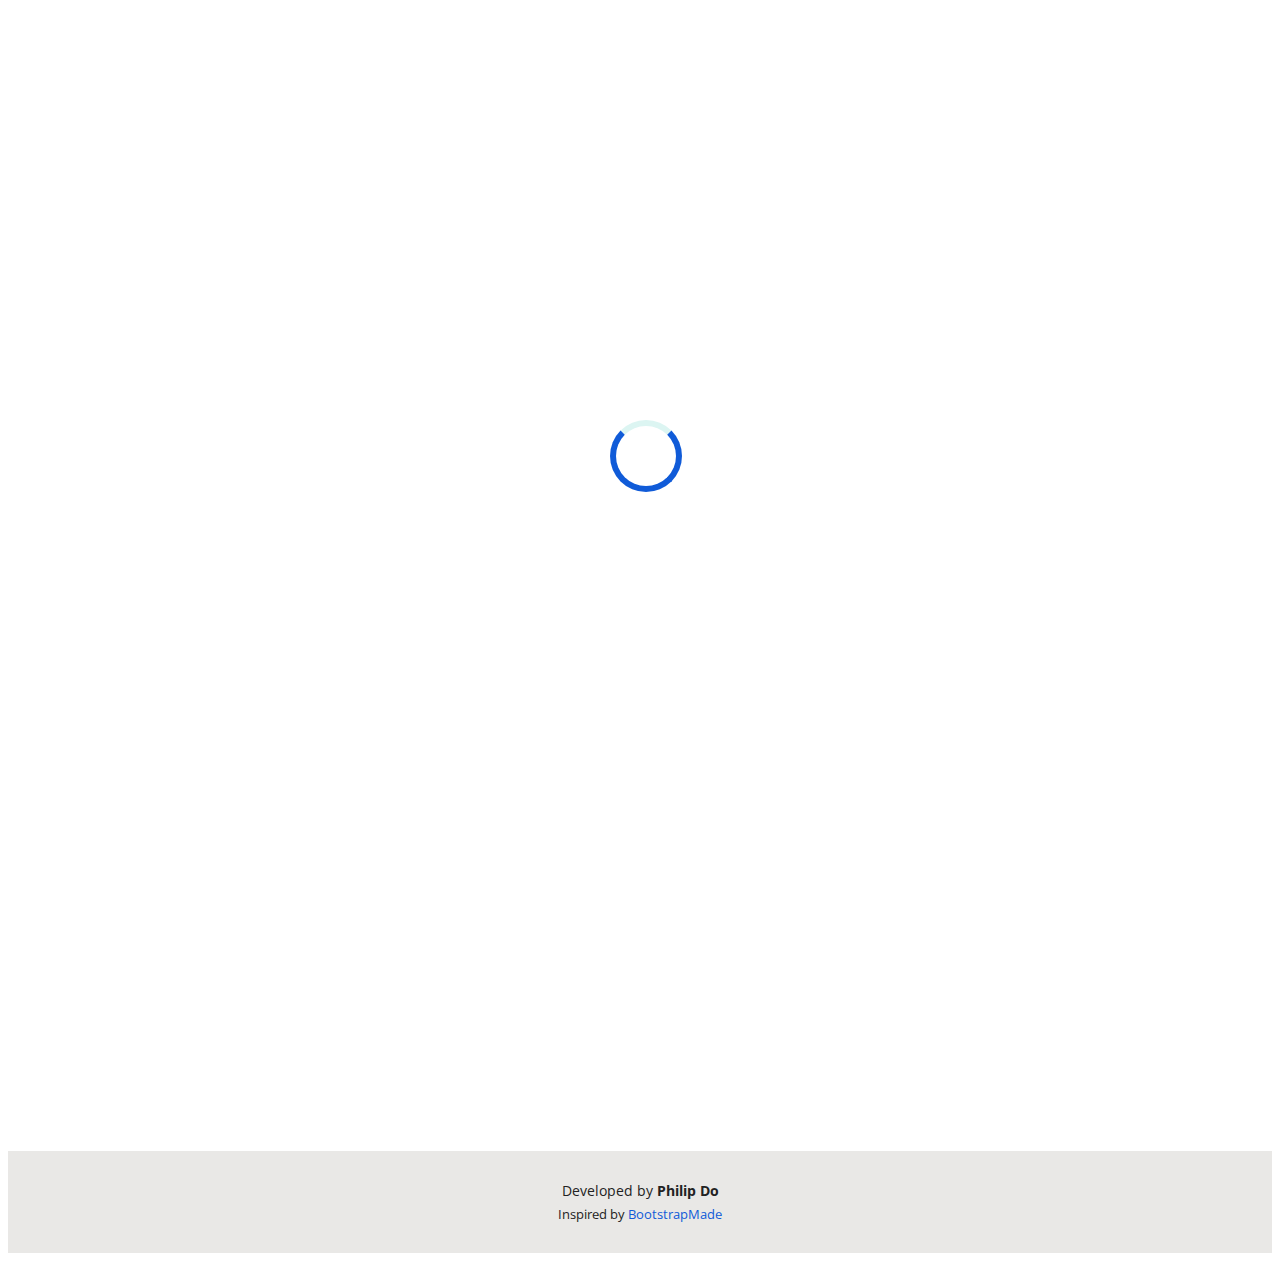
==== index.html @ 3c24e0e9 "Update About, Projects, and Contac" ====
<!DOCTYPE html>
<html lang="en">

<head>
  <meta charset="utf-8">
  <meta content="width=device-width, initial-scale=1.0" name="viewport">

  <title>Philip Do - Home</title>
  <meta content="" name="description">
  <meta content="" name="keywords">

  <!-- Favicons -->
  <link href="assets/img/favicon.ico" rel="icon">
  <link href="assets/img/apple-touch-icon.png" rel="apple-touch-icon">

  <!-- Google Fonts -->
  <link href="https://fonts.googleapis.com/css?family=Open+Sans:300,300i,400,400i,600,600i,700,700i|Raleway:300,300i,400,400i,500,500i,600,600i,700,700i|Poppins:300,300i,400,400i,500,500i,600,600i,700,700i" rel="stylesheet">

  <!-- Vendor CSS Files -->
  <link href="assets/vendor/aos/aos.css" rel="stylesheet">
  <link href="assets/vendor/bootstrap/css/bootstrap.min.css" rel="stylesheet">
  <link href="assets/vendor/bootstrap-icons/bootstrap-icons.css" rel="stylesheet">
  <link href="assets/vendor/boxicons/css/boxicons.min.css" rel="stylesheet">
  <link href="assets/vendor/glightbox/css/glightbox.min.css" rel="stylesheet">
  <link href="assets/vendor/swiper/swiper-bundle.min.css" rel="stylesheet">

  <!-- Template Main CSS File -->
  <link href="assets/css/style.css" rel="stylesheet">

  <!-- =======================================================
  * Template Name: Kelly - v4.9.1
  * Template URL: https://bootstrapmade.com/kelly-free-bootstrap-cv-resume-html-template/
  * Author: BootstrapMade.com
  * License: https://bootstrapmade.com/license/
  ======================================================== -->
</head>

<body>

  <!-- ======= Header ======= -->
  <header id="header" class="fixed-top">
    <div class="container-fluid d-flex justify-content-between align-items-center">

      <!-- <h1 class="logo me-auto me-lg-0"><a href="index.html">Philip Do</a></h1> -->
      <!-- Uncomment below if you prefer to use an image logo -->
      <a href="index.html" class="logo"><img src="assets/img/logo.png" alt="" class="img-fluid"></a>

      <nav id="navbar" class="navbar order-last order-lg-0">
        <ul>
          <li><a class="active" href="index.html">Home</a></li>
          <li><a href="about.html">About</a></li>
          <li><a href="resume.html">Resume</a></li>
          <li><a href="projects.html">Projects</a></li>
          <li><a href="photos.html">Photos</a></li>
          <li><a href="contact.html">Contact</a></li>
        </ul>
        <i class="bi bi-list mobile-nav-toggle"></i>
      </nav><!-- .navbar -->

      <div class="header-social-links">
        <a href="#" class="twitter"><i class="bi bi-twitter"></i></a>
        <a href="#" class="facebook"><i class="bi bi-facebook"></i></a>
        <a href="#" class="instagram"><i class="bi bi-instagram"></i></a>
        <a href="#" class="linkedin"><i class="bi bi-linkedin"></i></i></a>
      </div>

    </div>

  </header><!-- End Header -->

  <!-- ======= Hero Section ======= -->
  <section id="hero" class="d-flex align-items-center">
    <div class="container d-flex flex-column align-items-center" data-aos="zoom-in" data-aos-delay="100">
      <h1>Philip Do</h1>
      <h2>Space, Software, Skateboarding</h2>
      <a href="about.html" class="btn-about">About Me</a>
    </div>
  </section><!-- End Hero -->

  <!-- ======= Footer ======= -->
  <footer id="footer">
    <div class="container">
      <div class="copyright">
        Developed by <strong>Philip Do</strong>
      </div>
      <div class="credits">
        <!-- All the links in the footer should remain intact. -->
        <!-- You can delete the links only if you purchased the pro version. -->
        <!-- Licensing information: https://bootstrapmade.com/license/ -->
        <!-- Purchase the pro version with working PHP/AJAX contact form: https://bootstrapmade.com/kelly-free-bootstrap-cv-resume-html-template/ -->
        Inspired by <a href="https://bootstrapmade.com/">BootstrapMade</a>
      </div>
    </div>
  </footer><!-- End  Footer -->

  <div id="preloader"></div>
  <a href="#" class="back-to-top d-flex align-items-center justify-content-center"><i class="bi bi-arrow-up-short"></i></a>

  <!-- Vendor JS Files -->
  <script src="assets/vendor/purecounter/purecounter_vanilla.js"></script>
  <script src="assets/vendor/aos/aos.js"></script>
  <script src="assets/vendor/bootstrap/js/bootstrap.bundle.min.js"></script>
  <script src="assets/vendor/glightbox/js/glightbox.min.js"></script>
  <script src="assets/vendor/isotope-layout/isotope.pkgd.min.js"></script>
  <script src="assets/vendor/swiper/swiper-bundle.min.js"></script>
  <script src="assets/vendor/waypoints/noframework.waypoints.js"></script>
  <script src="assets/vendor/php-email-form/validate.js"></script>

  <!-- Template Main JS File -->
  <script src="assets/js/main.js"></script>

</body>

</html>
---- assets/css/style.css ----
/**
* Template Name: Kelly - v4.9.1
* Template URL: https://bootstrapmade.com/kelly-free-bootstrap-cv-resume-html-template/
* Author: BootstrapMade.com
* License: https://bootstrapmade.com/license/
*/

/*--------------------------------------------------------------
# General
--------------------------------------------------------------*/
body {
  font-family: "Open Sans", sans-serif;
  color: #444444;
}

a {
  color: #105bd8;
  text-decoration: none;
}

a:hover {
  color: #34b7a7;
  text-decoration: none;
}

h1,
h2,
h3,
h4,
h5,
h6 {
  font-family: "Raleway", sans-serif;
}

#main {
  margin-top: 50px;
}

@media (max-width: 992px) {
  #main {
    margin-top: 30px;
  }
}

/*--------------------------------------------------------------
# Preloader
--------------------------------------------------------------*/
#preloader {
  position: fixed;
  top: 0;
  left: 0;
  right: 0;
  bottom: 0;
  z-index: 9999;
  overflow: hidden;
  background: #fff;
}

#preloader:before {
  content: "";
  position: fixed;
  top: calc(50% - 30px);
  left: calc(50% - 30px);
  border: 6px solid #105bd8;
  border-top-color: #dcf5f2;
  border-radius: 50%;
  width: 60px;
  height: 60px;
  -webkit-animation: animate-preloader 1s linear infinite;
  animation: animate-preloader 1s linear infinite;
}

@-webkit-keyframes animate-preloader {
  0% {
    transform: rotate(0deg);
  }

  100% {
    transform: rotate(360deg);
  }
}

@keyframes animate-preloader {
  0% {
    transform: rotate(0deg);
  }

  100% {
    transform: rotate(360deg);
  }
}

/*--------------------------------------------------------------
# Back to top button
--------------------------------------------------------------*/
.back-to-top {
  position: fixed;
  visibility: hidden;
  opacity: 0;
  right: 15px;
  bottom: 15px;
  z-index: 996;
  background: #105bd8;
  width: 40px;
  height: 40px;
  border-radius: 50px;
  transition: all 0.4s;
}

.back-to-top i {
  font-size: 24px;
  color: #fff;
  line-height: 0;
}

.back-to-top:hover {
  background: #49cbbb;
  color: #fff;
}

.back-to-top.active {
  visibility: visible;
  opacity: 1;
}

/*--------------------------------------------------------------
# Header
--------------------------------------------------------------*/
#header {
  background: #e9e8e6;
  box-shadow: 0px 0px 25px 0 rgba(0, 0, 0, 0.08);
  z-index: 997;
  padding: 15px 0;
}

#header .logo {
  font-size: 32px;
  margin: 0;
  padding: 0;
  line-height: 1;
  font-weight: 400;
  letter-spacing: 2px;
  text-transform: uppercase;
}

#header .logo a {
  color: #222222;
}

#header .logo img {
  max-height: 40px;
}

@media (max-width: 992px) {
  #header .logo {
    font-size: 28px;
  }
}

/*--------------------------------------------------------------
# Header Social Links
--------------------------------------------------------------*/
.header-social-links {
  padding-right: 15px;
}

.header-social-links a {
  color: #6f6f6f;
  padding-left: 6px;
  display: inline-block;
  line-height: 0px;
  transition: 0.3s;
  font-size: 16px;
}

.header-social-links a:hover {
  color: #105bd8;
}

/*--------------------------------------------------------------
# Navigation Menu
--------------------------------------------------------------*/
/**
* Desktop Navigation 
*/
.navbar {
  padding: 0;
}

.navbar ul {
  margin: 0;
  padding: 0;
  display: flex;
  list-style: none;
  align-items: center;
}

.navbar li {
  position: relative;
  padding: 10px 0 10px 28px;
}

.navbar a,
.navbar a:focus {
  display: flex;
  align-items: center;
  justify-content: space-between;
  font-family: "Raleway", sans-serif;
  font-size: 15px;
  font-weight: 600;
  color: #888888;
  white-space: nowrap;
  transition: 0.3s;
  position: relative;
}

.navbar a i,
.navbar a:focus i {
  font-size: 12px;
  line-height: 0;
  margin-left: 5px;
}

.navbar>ul>li>a:before {
  content: "";
  position: absolute;
  width: 0;
  height: 2px;
  bottom: -5px;
  left: 0;
  background-color: #105bd8;
  visibility: hidden;
  width: 0px;
  transition: all 0.3s ease-in-out 0s;
}

.navbar a:hover:before,
.navbar li:hover>a:before,
.navbar .active:before {
  visibility: visible;
  width: 25px;
}

.navbar a:hover,
.navbar .active,
.navbar .active:focus,
.navbar li:hover>a {
  color: #222222;
}

.navbar .dropdown ul {
  display: block;
  position: absolute;
  left: 14px;
  top: calc(100% + 30px);
  margin: 0;
  padding: 10px 0;
  z-index: 99;
  opacity: 0;
  visibility: hidden;
  background: #fff;
  box-shadow: 0px 0px 30px rgba(127, 137, 161, 0.25);
  transition: 0.3s;
  border-radius: 4px;
}

.navbar .dropdown ul li {
  min-width: 200px;
  padding: 0;
}

.navbar .dropdown ul a {
  padding: 10px 20px;
  font-size: 15px;
  text-transform: none;
  font-weight: 600;
}

.navbar .dropdown ul a i {
  font-size: 12px;
}

.navbar .dropdown ul a:hover,
.navbar .dropdown ul .active:hover,
.navbar .dropdown ul li:hover>a {
  color: #105bd8;
}

.navbar .dropdown:hover>ul {
  opacity: 1;
  top: 100%;
  visibility: visible;
}

.navbar .dropdown .dropdown ul {
  top: 0;
  left: calc(100% - 30px);
  visibility: hidden;
}

.navbar .dropdown .dropdown:hover>ul {
  opacity: 1;
  top: 0;
  left: 100%;
  visibility: visible;
}

@media (max-width: 1366px) {
  .navbar .dropdown .dropdown ul {
    left: -90%;
  }

  .navbar .dropdown .dropdown:hover>ul {
    left: -100%;
  }
}

/**
* Mobile Navigation 
*/
.mobile-nav-toggle {
  color: #222222;
  font-size: 28px;
  cursor: pointer;
  display: none;
  line-height: 0;
  transition: 0.5s;
}

.mobile-nav-toggle.bi-x {
  color: #fff;
}

@media (max-width: 991px) {
  .mobile-nav-toggle {
    display: block;
  }

  .navbar ul {
    display: none;
  }
}

.navbar-mobile {
  position: fixed;
  overflow: hidden;
  top: 0;
  right: 0;
  left: 0;
  bottom: 0;
  background: rgba(9, 9, 9, 0.9);
  transition: 0.3s;
  z-index: 999;
}

.navbar-mobile .mobile-nav-toggle {
  position: absolute;
  top: 15px;
  right: 15px;
}

.navbar-mobile ul {
  display: block;
  position: absolute;
  top: 55px;
  right: 15px;
  bottom: 15px;
  left: 15px;
  padding: 10px 0;
  border-radius: 10px;
  background-color: #fff;
  overflow-y: auto;
  transition: 0.3s;
}

.navbar-mobile a,
.navbar-mobile a:focus {
  font-size: 15px;
  padding-right: 15px;
  color: #222222;
}

.navbar-mobile a:hover,
.navbar-mobile .active,
.navbar-mobile li:hover>a {
  color: #105bd8;
}

.navbar-mobile .getstarted,
.navbar-mobile .getstarted:focus {
  margin: 15px;
}

.navbar-mobile .dropdown ul {
  position: static;
  display: none;
  margin: 10px 20px;
  padding: 10px 0;
  z-index: 99;
  opacity: 1;
  visibility: visible;
  background: #fff;
  box-shadow: 0px 0px 30px rgba(127, 137, 161, 0.25);
}

.navbar-mobile .dropdown ul li {
  min-width: 200px;
}

.navbar-mobile .dropdown ul a {
  padding: 10px 20px;
}

.navbar-mobile .dropdown ul a i {
  font-size: 12px;
}

.navbar-mobile .dropdown ul a:hover,
.navbar-mobile .dropdown ul .active:hover,
.navbar-mobile .dropdown ul li:hover>a {
  color: #105bd8;
}

.navbar-mobile .dropdown>.dropdown-active {
  display: block;
}

/*--------------------------------------------------------------
# Hero Section
--------------------------------------------------------------*/
#hero {
  width: 100%;
  height: 100vh;
  background: url("../img/banner.jpg") top right;
  background-size: cover;
}

#hero .container {
  padding-top: 70px;
  position: relative;
}

@media (max-width: 992px) {
  #hero .container {
    padding-top: 58px;
  }
}

#hero h1 {
  margin: 0;
  font-size: 48px;
  font-weight: 700;
  line-height: 56px;
  color: #dd361c;
}

#hero h2 {
  color: #061f4a;
  margin: 10px 0 0 0;
  font-size: 22px;
}

#hero .btn-about {
  font-family: "Raleway", sans-serif;
  text-transform: uppercase;
  font-weight: 600;
  font-size: 12px;
  letter-spacing: 1px;
  display: inline-block;
  padding: 12px 40px;
  border-radius: 50px;
  transition: 0.5s;
  margin-top: 30px;
  color: #fff;
  background: #105bd8;
}

#hero .btn-about:hover {
  background: #3dc8b7;
}

@media (min-width: 1024px) {
  #hero {
    background-attachment: fixed;
  }
}

@media (max-width: 992px) {
  #hero:before {
    content: "";
    background: rgba(255, 255, 255, 0.8);
    position: absolute;
    bottom: 0;
    top: 0;
    left: 0;
    right: 0;
  }

  #hero h1 {
    font-size: 28px;
    line-height: 36px;
  }

  #hero h2 {
    font-size: 18px;
    line-height: 24px;
  }
}

/*--------------------------------------------------------------
# Sections General
--------------------------------------------------------------*/
section {
  padding: 60px 0;
}

.section-bg {
  background-color: #e7f8f6;
}

.section-title {
  text-align: center;
  padding-bottom: 30px;
}

.section-title h2 {
  font-size: 32px;
  font-weight: bold;
  text-transform: uppercase;
  margin-bottom: 20px;
  padding-bottom: 20px;
  position: relative;
}

.section-title h2::after {
  content: "";
  position: absolute;
  display: block;
  width: 50px;
  height: 3px;
  background: #105bd8;
  bottom: 0;
  left: calc(50% - 25px);
}

.section-title p {
  margin-bottom: 0;
}

/*--------------------------------------------------------------
# Cta
--------------------------------------------------------------*/
.cta {
  background: linear-gradient(rgba(0, 0, 0, 0.6), rgba(0, 0, 0, 0.6)), url("../img/bg-1.jpg") fixed center center;
  background-size: cover;
  padding: 80px 0;
}

.cta h3 {
  color: #fff;
  font-size: 28px;
  font-weight: 700;
}

.cta p {
  color: #fff;
}

.cta .cta-btn {
  font-family: "Raleway", sans-serif;
  text-transform: uppercase;
  font-weight: 500;
  font-size: 16px;
  letter-spacing: 1px;
  display: inline-block;
  padding: 8px 20px;
  border-radius: 2px;
  transition: 0.5s;
  margin: 10px;
  border: 2px solid #fff;
  color: #fff;
}

.cta .cta-btn:hover {
  background: #105bd8;
  border: 2px solid #105bd8;
}

@media (max-width: 1024px) {
  .cta {
    background-attachment: scroll;
  }
}

@media (min-width: 769px) {
  .cta .cta-btn-container {
    display: flex;
    align-items: center;
    justify-content: flex-end;
  }
}

/*--------------------------------------------------------------
# About
--------------------------------------------------------------*/
.about .content h3 {
  font-weight: 700;
  font-size: 26px;
  color: #555555;
}

.about .content ul {
  list-style: none;
  padding: 0;
}

.about .content ul li {
  padding-bottom: 10px;
}

.about .content ul i {
  font-size: 20px;
  padding-right: 2px;
  color: #105bd8;
}

.about .content p:last-child {
  margin-bottom: 0;
}

/*--------------------------------------------------------------
# Skills
--------------------------------------------------------------*/
.skills .progress {
  height: 60px;
  display: block;
  background: none;
  border-radius: 0;
}

.skills .progress .skill {
  padding: 10px 0;
  margin: 0 0 6px 0;
  text-transform: uppercase;
  display: block;
  font-weight: 600;
  font-family: "Poppins", sans-serif;
  color: #222222;
}

.skills .progress .skill .val {
  float: right;
  font-style: normal;
}

.skills .progress-bar-wrap {
  background: #f3f3f3;
}

.skills .progress-bar {
  width: 1px;
  height: 10px;
  transition: 0.9s;
  background-color: #105bd8;
}

/*--------------------------------------------------------------
# Facts
--------------------------------------------------------------*/
.facts .counters span {
  font-size: 48px;
  display: block;
  color: #105bd8;
}

.facts .counters p {
  padding: 0;
  margin: 0 0 20px 0;
  font-family: "Raleway", sans-serif;
  font-size: 14px;
}

/*--------------------------------------------------------------
# Testimonials
--------------------------------------------------------------*/
.testimonials .section-header {
  margin-bottom: 40px;
}

.testimonials .testimonials-carousel,
.testimonials .testimonials-slider {
  overflow: hidden;
}

.testimonials .testimonial-item {
  text-align: center;
}

.testimonials .testimonial-item .testimonial-img {
  width: 120px;
  border-radius: 50%;
  border: 4px solid #fff;
  margin: 0 auto;
}

.testimonials .testimonial-item h3 {
  font-size: 20px;
  font-weight: bold;
  margin: 10px 0 5px 0;
  color: #111;
}

.testimonials .testimonial-item h4 {
  font-size: 14px;
  color: #999;
  margin: 0 0 15px 0;
}

.testimonials .testimonial-item .quote-icon-left,
.testimonials .testimonial-item .quote-icon-right {
  color: #c8efea;
  font-size: 26px;
}

.testimonials .testimonial-item .quote-icon-left {
  display: inline-block;
  left: -5px;
  position: relative;
}

.testimonials .testimonial-item .quote-icon-right {
  display: inline-block;
  right: -5px;
  position: relative;
  top: 10px;
}

.testimonials .testimonial-item p {
  font-style: italic;
  margin: 0 auto 15px auto;
}

@media (min-width: 992px) {
  .testimonials .testimonial-item p {
    width: 80%;
  }
}

.testimonials .swiper-pagination {
  margin-top: 20px;
  position: relative;
}

.testimonials .swiper-pagination .swiper-pagination-bullet {
  width: 12px;
  height: 12px;
  background-color: #fff;
  opacity: 1;
  border: 1px solid #105bd8;
}

.testimonials .swiper-pagination .swiper-pagination-bullet-active {
  background-color: #105bd8;
}

/*--------------------------------------------------------------
# Resume
--------------------------------------------------------------*/
.resume .resume-title {
  font-size: 26px;
  font-weight: 400;
  margin-top: 20px;
  margin-bottom: 20px;
  color: #222222;
}

.resume .resume-item {
  padding: 0 0 20px 20px;
  margin-top: -2px;
  border-left: 2px solid #105bd8;
  position: relative;
}

.resume .resume-item h4 {
  line-height: 18px;
  font-size: 18px;
  font-weight: 600;
  font-family: "Poppins", sans-serif;
  color: #1d685f;
  margin-bottom: 10px;
}

.resume .resume-item h5 {
  font-size: 16px;
  background: #effbf9;
  padding: 5px 15px;
  display: inline-block;
  font-weight: 600;
  margin-bottom: 10px;
  color: #105bd8;
}

.resume .resume-item ul {
  padding-left: 20px;
}

.resume .resume-item ul li {
  padding-bottom: 10px;
}

.resume .resume-item:last-child {
  padding-bottom: 0;
}

.resume .resume-item::before {
  content: "";
  position: absolute;
  width: 16px;
  height: 16px;
  border-radius: 50px;
  left: -9px;
  top: 0;
  background: #fff;
  border: 2px solid #105bd8;
}

/*--------------------------------------------------------------
# Services
--------------------------------------------------------------*/
.services .icon-box {
  text-align: center;
  padding: 70px 20px 80px 20px;
  transition: all ease-in-out 0.3s;
  background: #fff;
  box-shadow: 0px 0 35px 0 rgba(0, 0, 0, 0.08);
}

.services .icon-box .icon {
  margin: 0 auto;
  width: 100px;
  height: 100px;
  display: flex;
  align-items: center;
  justify-content: center;
  transition: ease-in-out 0.3s;
  position: relative;
}

.services .icon-box .icon i {
  font-size: 36px;
  transition: 0.5s;
  position: relative;
}

.services .icon-box .icon svg {
  position: absolute;
  top: 0;
  left: 0;
}

.services .icon-box .icon svg path {
  transition: 0.5s;
  fill: #f5f5f5;
}

.services .icon-box h4 {
  font-weight: 600;
  margin: 10px 0 15px 0;
  font-size: 22px;
}

.services .icon-box h4 a {
  color: #222222;
  transition: ease-in-out 0.3s;
}

.services .icon-box p {
  line-height: 24px;
  font-size: 14px;
  margin-bottom: 0;
}

.services .iconbox-blue i {
  color: #47aeff;
}

.services .iconbox-blue:hover .icon i {
  color: #fff;
}

.services .iconbox-blue:hover .icon path {
  fill: #47aeff;
}

.services .iconbox-orange i {
  color: #ffa76e;
}

.services .iconbox-orange:hover .icon i {
  color: #fff;
}

.services .iconbox-orange:hover .icon path {
  fill: #ffa76e;
}

.services .iconbox-pink i {
  color: #e80368;
}

.services .iconbox-pink:hover .icon i {
  color: #fff;
}

.services .iconbox-pink:hover .icon path {
  fill: #e80368;
}

.services .iconbox-yellow i {
  color: #ffbb2c;
}

.services .iconbox-yellow:hover .icon i {
  color: #fff;
}

.services .iconbox-yellow:hover .icon path {
  fill: #ffbb2c;
}

.services .iconbox-red i {
  color: #ff5828;
}

.services .iconbox-red:hover .icon i {
  color: #fff;
}

.services .iconbox-red:hover .icon path {
  fill: #ff5828;
}

.services .iconbox-teal i {
  color: #11dbcf;
}

.services .iconbox-teal:hover .icon i {
  color: #fff;
}

.services .iconbox-teal:hover .icon path {
  fill: #11dbcf;
}

/*--------------------------------------------------------------
# Portfolio
--------------------------------------------------------------*/
.portfolio .portfolio-item {
  margin-bottom: 30px;
}

.portfolio #portfolio-flters {
  padding: 0;
  margin: 0 auto 20px auto;
  list-style: none;
  text-align: center;
}

.portfolio #portfolio-flters li {
  cursor: pointer;
  display: inline-block;
  padding: 8px 16px 10px 16px;
  font-size: 13px;
  font-weight: 500;
  line-height: 1;
  text-transform: uppercase;
  color: #444444;
  margin-bottom: 5px;
  transition: all 0.3s ease-in-out;
  border-radius: 50px;
}

.portfolio #portfolio-flters li:hover,
.portfolio #portfolio-flters li.filter-active {
  color: #fff;
  background: #105bd8;
}

.portfolio #portfolio-flters li:last-child {
  margin-right: 0;
}

.portfolio .portfolio-wrap {
  transition: 0.3s;
  position: relative;
  overflow: hidden;
  z-index: 1;
  background: rgba(34, 34, 34, 0.6);
}

.portfolio .portfolio-wrap::before {
  content: "";
  background: rgba(34, 34, 34, 0.6);
  position: absolute;
  left: 0;
  right: 0;
  top: 0;
  bottom: 0;
  transition: all ease-in-out 0.3s;
  z-index: 2;
  opacity: 0;
}

.portfolio .portfolio-wrap img {
  transition: all ease-in-out 0.3s;
}

.portfolio .portfolio-wrap .portfolio-info {
  opacity: 0;
  position: absolute;
  top: 0;
  left: 0;
  right: 0;
  bottom: 0;
  z-index: 3;
  transition: all ease-in-out 0.3s;
  display: flex;
  flex-direction: column;
  justify-content: flex-end;
  align-items: flex-start;
  padding: 20px;
}

.portfolio .portfolio-wrap .portfolio-info h4 {
  font-size: 20px;
  color: #fff;
  font-weight: 600;
}

.portfolio .portfolio-wrap .portfolio-info p {
  color: rgba(255, 255, 255, 0.7);
  font-size: 14px;
  text-transform: uppercase;
  padding: 0;
  margin: 0;
  font-style: italic;
}

.portfolio .portfolio-wrap .portfolio-links {
  text-align: center;
  z-index: 4;
}

.portfolio .portfolio-wrap .portfolio-links a {
  color: #fff;
  margin: 0 5px 0 0;
  font-size: 28px;
  display: inline-block;
  transition: 0.3s;
}

.portfolio .portfolio-wrap .portfolio-links a:hover {
  color: #78d9cd;
}

.portfolio .portfolio-wrap:hover::before {
  opacity: 1;
}

.portfolio .portfolio-wrap:hover img {
  transform: scale(1.2);
}

.portfolio .portfolio-wrap:hover .portfolio-info {
  opacity: 1;
}

/*--------------------------------------------------------------
# Portfolio Details
--------------------------------------------------------------*/
.portfolio-details {
  padding-top: 0;
}

.portfolio-details .portfolio-details-slider img {
  width: 100%;
}

.portfolio-details .portfolio-details-slider .swiper-pagination {
  margin-top: 20px;
  position: relative;
}

.portfolio-details .portfolio-details-slider .swiper-pagination .swiper-pagination-bullet {
  width: 12px;
  height: 12px;
  background-color: #fff;
  opacity: 1;
  border: 1px solid #105bd8;
}

.portfolio-details .portfolio-details-slider .swiper-pagination .swiper-pagination-bullet-active {
  background-color: #105bd8;
}

.portfolio-details .portfolio-info {
  padding: 30px;
  box-shadow: 0px 0 30px rgba(34, 34, 34, 0.08);
}

.portfolio-details .portfolio-info h3 {
  font-size: 22px;
  font-weight: 700;
  margin-bottom: 20px;
  padding-bottom: 20px;
  border-bottom: 1px solid #eee;
}

.portfolio-details .portfolio-info ul {
  list-style: none;
  padding: 0;
  font-size: 15px;
}

.portfolio-details .portfolio-info ul li+li {
  margin-top: 10px;
}

.portfolio-details .portfolio-description {
  padding-top: 30px;
}

.portfolio-details .portfolio-description h2 {
  font-size: 26px;
  font-weight: 700;
  margin-bottom: 20px;
}

.portfolio-details .portfolio-description p {
  padding: 0;
}

/*--------------------------------------------------------------
# Contact
--------------------------------------------------------------*/
.contact .info {
  width: 100%;
  background: #fff;
}

.contact .info i {
  font-size: 20px;
  color: #105bd8;
  float: left;
  width: 44px;
  height: 44px;
  background: #effbf9;
  display: flex;
  justify-content: center;
  align-items: center;
  border-radius: 50px;
  transition: all 0.3s ease-in-out;
}

.contact .info h4 {
  padding: 0 0 0 60px;
  font-size: 22px;
  font-weight: 600;
  margin-bottom: 5px;
  color: #222222;
}

.contact .info p {
  padding: 0 0 0 60px;
  margin-bottom: 0;
  font-size: 14px;
  color: #555555;
}

.contact .info .email,
.contact .info .phone {
  margin-top: 40px;
}

.contact .info .email:hover i,
.contact .info .address:hover i,
.contact .info .phone:hover i {
  background: #105bd8;
  color: #fff;
}

.contact .php-email-form {
  width: 100%;
  background: #fff;
}

.contact .php-email-form .form-group {
  padding-bottom: 8px;
}

.contact .php-email-form .error-message {
  display: none;
  color: #fff;
  background: #ed3c0d;
  text-align: center;
  padding: 15px;
  font-weight: 600;
}

.contact .php-email-form .sent-message {
  display: none;
  color: #fff;
  background: #18d26e;
  text-align: center;
  padding: 15px;
  font-weight: 600;
}

.contact .php-email-form .loading {
  display: none;
  background: #fff;
  text-align: center;
  padding: 15px;
}

.contact .php-email-form .loading:before {
  content: "";
  display: inline-block;
  border-radius: 50%;
  width: 24px;
  height: 24px;
  margin: 0 10px -6px 0;
  border: 3px solid #18d26e;
  border-top-color: #eee;
  -webkit-animation: animate-loading 1s linear infinite;
  animation: animate-loading 1s linear infinite;
}

.contact .php-email-form input,
.contact .php-email-form textarea {
  border-radius: 4px;
  box-shadow: none;
  font-size: 14px;
}

.contact .php-email-form input:focus,
.contact .php-email-form textarea:focus {
  border-color: #105bd8;
}

.contact .php-email-form input {
  height: 44px;
}

.contact .php-email-form textarea {
  padding: 10px 12px;
}

.contact .php-email-form button[type=submit] {
  background: #105bd8;
  border: 0;
  padding: 10px 30px 12px 30px;
  color: #fff;
  transition: 0.4s;
  border-radius: 50px;
}

.contact .php-email-form button[type=submit]:hover {
  background: #3dc8b7;
}

@-webkit-keyframes animate-loading {
  0% {
    transform: rotate(0deg);
  }

  100% {
    transform: rotate(360deg);
  }
}

@keyframes animate-loading {
  0% {
    transform: rotate(0deg);
  }

  100% {
    transform: rotate(360deg);
  }
}

/*--------------------------------------------------------------
# Footer
--------------------------------------------------------------*/
#footer {
  background: #e9e8e6;
  padding: 30px 0;
  color: #222222;
  font-size: 14px;
  text-align: center;
}

#footer .credits {
  padding-top: 5px;
  font-size: 13px;
}

#footer .credits a {
  color: #105bd8;
}
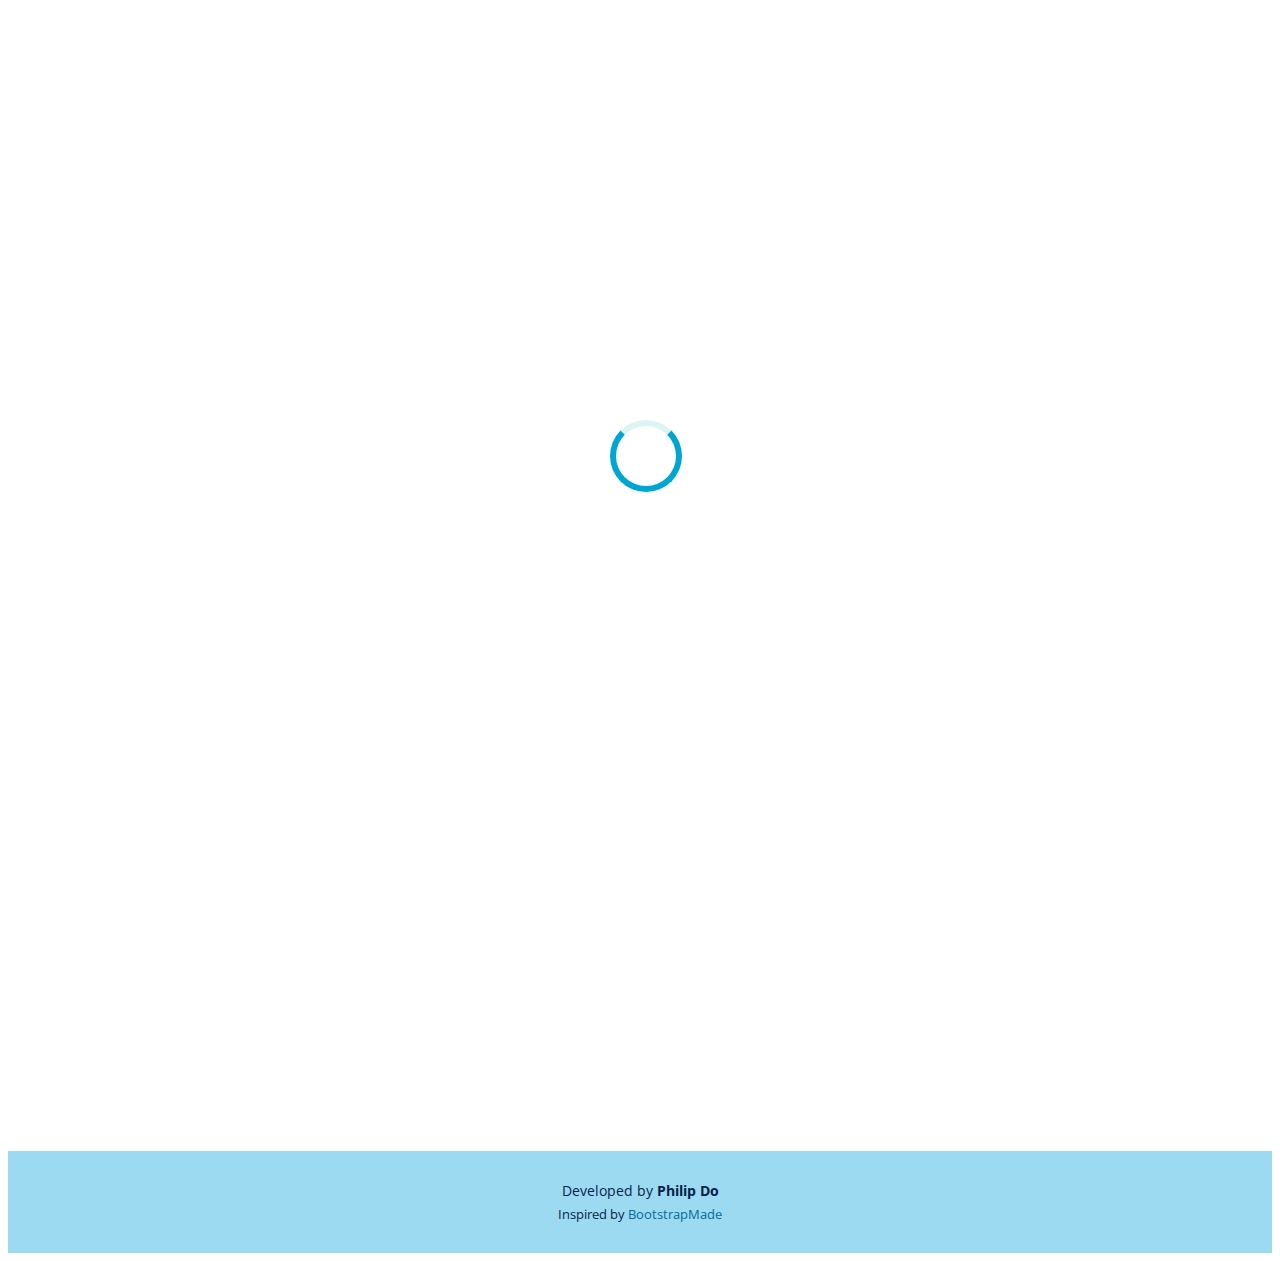
==== commit 5f5c968b: "Choose color scheme, add about info, add full resume, add details for projects, add sample photos" ====
--- a/index.html
+++ b/index.html
@@ -58,10 +58,9 @@
       </nav><!-- .navbar -->
 
       <div class="header-social-links">
-        <a href="#" class="twitter"><i class="bi bi-twitter"></i></a>
-        <a href="#" class="facebook"><i class="bi bi-facebook"></i></a>
-        <a href="#" class="instagram"><i class="bi bi-instagram"></i></a>
-        <a href="#" class="linkedin"><i class="bi bi-linkedin"></i></i></a>
+        <a href="https://github.com/philipdoucla" target="_blank" class="github"><i class="bi bi-github"></i></a>
+        <a href="https://www.instagram.com/philipthecar/" target="_blank" class="instagram"><i class="bi bi-instagram"></i></a>
+        <a href="https://www.linkedin.com/in/philip-do-624b78189/" target="_blank" class="linkedin"><i class="bi bi-linkedin"></i></i></a>
       </div>
 
     </div>
@@ -88,7 +87,7 @@
         <!-- You can delete the links only if you purchased the pro version. -->
         <!-- Licensing information: https://bootstrapmade.com/license/ -->
         <!-- Purchase the pro version with working PHP/AJAX contact form: https://bootstrapmade.com/kelly-free-bootstrap-cv-resume-html-template/ -->
-        Inspired by <a href="https://bootstrapmade.com/">BootstrapMade</a>
+        Inspired by <a href="https://bootstrapmade.com/" target="_blank">BootstrapMade</a>
       </div>
     </div>
   </footer><!-- End  Footer -->
--- a/assets/css/style.css
+++ b/assets/css/style.css
@@ -10,16 +10,16 @@
 --------------------------------------------------------------*/
 body {
   font-family: "Open Sans", sans-serif;
-  color: #444444;
+  color: #061f4a;
 }
 
 a {
-  color: #105bd8;
+  color: #00a6d2;
   text-decoration: none;
 }
 
 a:hover {
-  color: #34b7a7;
+  color: #046b99;
   text-decoration: none;
 }
 
@@ -61,7 +61,7 @@
   position: fixed;
   top: calc(50% - 30px);
   left: calc(50% - 30px);
-  border: 6px solid #105bd8;
+  border: 6px solid #00a6d2;
   border-top-color: #dcf5f2;
   border-radius: 50%;
   width: 60px;
@@ -100,7 +100,7 @@
   right: 15px;
   bottom: 15px;
   z-index: 996;
-  background: #105bd8;
+  background: #00a6d2;
   width: 40px;
   height: 40px;
   border-radius: 50px;
@@ -114,7 +114,7 @@
 }
 
 .back-to-top:hover {
-  background: #49cbbb;
+  background: #046b99;
   color: #fff;
 }
 
@@ -127,7 +127,7 @@
 # Header
 --------------------------------------------------------------*/
 #header {
-  background: #e9e8e6;
+  background: #9bdaf1;
   box-shadow: 0px 0px 25px 0 rgba(0, 0, 0, 0.08);
   z-index: 997;
   padding: 15px 0;
@@ -144,7 +144,7 @@
 }
 
 #header .logo a {
-  color: #222222;
+  color: #061f4a;
 }
 
 #header .logo img {
@@ -165,7 +165,7 @@
 }
 
 .header-social-links a {
-  color: #6f6f6f;
+  color: #061f4a;
   padding-left: 6px;
   display: inline-block;
   line-height: 0px;
@@ -174,7 +174,7 @@
 }
 
 .header-social-links a:hover {
-  color: #105bd8;
+  color: #046b99;
 }
 
 /*--------------------------------------------------------------
@@ -208,7 +208,7 @@
   font-family: "Raleway", sans-serif;
   font-size: 15px;
   font-weight: 600;
-  color: #888888;
+  color: #061f4a;
   white-space: nowrap;
   transition: 0.3s;
   position: relative;
@@ -228,7 +228,7 @@
   height: 2px;
   bottom: -5px;
   left: 0;
-  background-color: #105bd8;
+  background-color: #f9aa43;
   visibility: hidden;
   width: 0px;
   transition: all 0.3s ease-in-out 0s;
@@ -245,7 +245,7 @@
 .navbar .active,
 .navbar .active:focus,
 .navbar li:hover>a {
-  color: #222222;
+  color: #046b99;
 }
 
 .navbar .dropdown ul {
@@ -283,7 +283,7 @@
 .navbar .dropdown ul a:hover,
 .navbar .dropdown ul .active:hover,
 .navbar .dropdown ul li:hover>a {
-  color: #105bd8;
+  color: #f9aa43;
 }
 
 .navbar .dropdown:hover>ul {
@@ -319,7 +319,7 @@
 * Mobile Navigation 
 */
 .mobile-nav-toggle {
-  color: #222222;
+  color: #061f4a;
   font-size: 28px;
   cursor: pointer;
   display: none;
@@ -383,7 +383,7 @@
 .navbar-mobile a:hover,
 .navbar-mobile .active,
 .navbar-mobile li:hover>a {
-  color: #105bd8;
+  color: #046b99;
 }
 
 .navbar-mobile .getstarted,
@@ -418,7 +418,7 @@
 .navbar-mobile .dropdown ul a:hover,
 .navbar-mobile .dropdown ul .active:hover,
 .navbar-mobile .dropdown ul li:hover>a {
-  color: #105bd8;
+  color: #046b99;
 }
 
 .navbar-mobile .dropdown>.dropdown-active {
@@ -451,11 +451,11 @@
   font-size: 48px;
   font-weight: 700;
   line-height: 56px;
-  color: #dd361c;
+  color: #046b99;
 }
 
 #hero h2 {
-  color: #061f4a;
+  color: #00a6d2;
   margin: 10px 0 0 0;
   font-size: 22px;
 }
@@ -472,11 +472,11 @@
   transition: 0.5s;
   margin-top: 30px;
   color: #fff;
-  background: #105bd8;
+  background: #046b99;
 }
 
 #hero .btn-about:hover {
-  background: #3dc8b7;
+  background: #00a6d2;
 }
 
 @media (min-width: 1024px) {
@@ -538,7 +538,7 @@
   display: block;
   width: 50px;
   height: 3px;
-  background: #105bd8;
+  background: #f9aa43;
   bottom: 0;
   left: calc(50% - 25px);
 }
@@ -582,8 +582,8 @@
 }
 
 .cta .cta-btn:hover {
-  background: #105bd8;
-  border: 2px solid #105bd8;
+  background: #00a6d2;
+  border: 2px solid #00a6d2;
 }
 
 @media (max-width: 1024px) {
@@ -621,7 +621,7 @@
 .about .content ul i {
   font-size: 20px;
   padding-right: 2px;
-  color: #105bd8;
+  color: #00a6d2;
 }
 
 .about .content p:last-child {
@@ -661,7 +661,7 @@
   width: 1px;
   height: 10px;
   transition: 0.9s;
-  background-color: #105bd8;
+  background-color: #00a6d2;
 }
 
 /*--------------------------------------------------------------
@@ -670,7 +670,7 @@
 .facts .counters span {
   font-size: 48px;
   display: block;
-  color: #105bd8;
+  color: #00a6d2;
 }
 
 .facts .counters p {
@@ -756,11 +756,11 @@
   height: 12px;
   background-color: #fff;
   opacity: 1;
-  border: 1px solid #105bd8;
+  border: 1px solid #00a6d2;
 }
 
 .testimonials .swiper-pagination .swiper-pagination-bullet-active {
-  background-color: #105bd8;
+  background-color: #00a6d2;
 }
 
 /*--------------------------------------------------------------
@@ -777,7 +777,7 @@
 .resume .resume-item {
   padding: 0 0 20px 20px;
   margin-top: -2px;
-  border-left: 2px solid #105bd8;
+  border-left: 2px solid #00a6d2;
   position: relative;
 }
 
@@ -786,7 +786,7 @@
   font-size: 18px;
   font-weight: 600;
   font-family: "Poppins", sans-serif;
-  color: #1d685f;
+  color: #046b99;
   margin-bottom: 10px;
 }
 
@@ -797,7 +797,7 @@
   display: inline-block;
   font-weight: 600;
   margin-bottom: 10px;
-  color: #105bd8;
+  color: #00a6d2;
 }
 
 .resume .resume-item ul {
@@ -821,7 +821,7 @@
   left: -9px;
   top: 0;
   background: #fff;
-  border: 2px solid #105bd8;
+  border: 2px solid #00a6d2;
 }
 
 /*--------------------------------------------------------------
@@ -983,7 +983,7 @@
 .portfolio #portfolio-flters li:hover,
 .portfolio #portfolio-flters li.filter-active {
   color: #fff;
-  background: #105bd8;
+  background: #00a6d2;
 }
 
 .portfolio #portfolio-flters li:last-child {
@@ -1060,7 +1060,7 @@
 }
 
 .portfolio .portfolio-wrap .portfolio-links a:hover {
-  color: #78d9cd;
+  color: #00a6d2;
 }
 
 .portfolio .portfolio-wrap:hover::before {
@@ -1096,11 +1096,11 @@
   height: 12px;
   background-color: #fff;
   opacity: 1;
-  border: 1px solid #105bd8;
+  border: 1px solid #00a6d2;
 }
 
 .portfolio-details .portfolio-details-slider .swiper-pagination .swiper-pagination-bullet-active {
-  background-color: #105bd8;
+  background-color: #00a6d2;
 }
 
 .portfolio-details .portfolio-info {
@@ -1150,7 +1150,7 @@
 
 .contact .info i {
   font-size: 20px;
-  color: #105bd8;
+  color: #00a6d2;
   float: left;
   width: 44px;
   height: 44px;
@@ -1185,7 +1185,7 @@
 .contact .info .email:hover i,
 .contact .info .address:hover i,
 .contact .info .phone:hover i {
-  background: #105bd8;
+  background: #00a6d2;
   color: #fff;
 }
 
@@ -1201,7 +1201,7 @@
 .contact .php-email-form .error-message {
   display: none;
   color: #fff;
-  background: #ed3c0d;
+  background: #dd361c;
   text-align: center;
   padding: 15px;
   font-weight: 600;
@@ -1210,7 +1210,7 @@
 .contact .php-email-form .sent-message {
   display: none;
   color: #fff;
-  background: #18d26e;
+  background: #2e8540;
   text-align: center;
   padding: 15px;
   font-weight: 600;
@@ -1230,7 +1230,7 @@
   width: 24px;
   height: 24px;
   margin: 0 10px -6px 0;
-  border: 3px solid #18d26e;
+  border: 3px solid #2e8540;
   border-top-color: #eee;
   -webkit-animation: animate-loading 1s linear infinite;
   animation: animate-loading 1s linear infinite;
@@ -1245,7 +1245,7 @@
 
 .contact .php-email-form input:focus,
 .contact .php-email-form textarea:focus {
-  border-color: #105bd8;
+  border-color: #34b7a7;
 }
 
 .contact .php-email-form input {
@@ -1257,7 +1257,7 @@
 }
 
 .contact .php-email-form button[type=submit] {
-  background: #105bd8;
+  background: #00a6d2;
   border: 0;
   padding: 10px 30px 12px 30px;
   color: #fff;
@@ -1266,7 +1266,7 @@
 }
 
 .contact .php-email-form button[type=submit]:hover {
-  background: #3dc8b7;
+  background: #00a6d2;
 }
 
 @-webkit-keyframes animate-loading {
@@ -1293,9 +1293,9 @@
 # Footer
 --------------------------------------------------------------*/
 #footer {
-  background: #e9e8e6;
+  background: #9bdaf1;
   padding: 30px 0;
-  color: #222222;
+  color: #061f4a;
   font-size: 14px;
   text-align: center;
 }
@@ -1306,5 +1306,5 @@
 }
 
 #footer .credits a {
-  color: #105bd8;
+  color: #046b99;
 }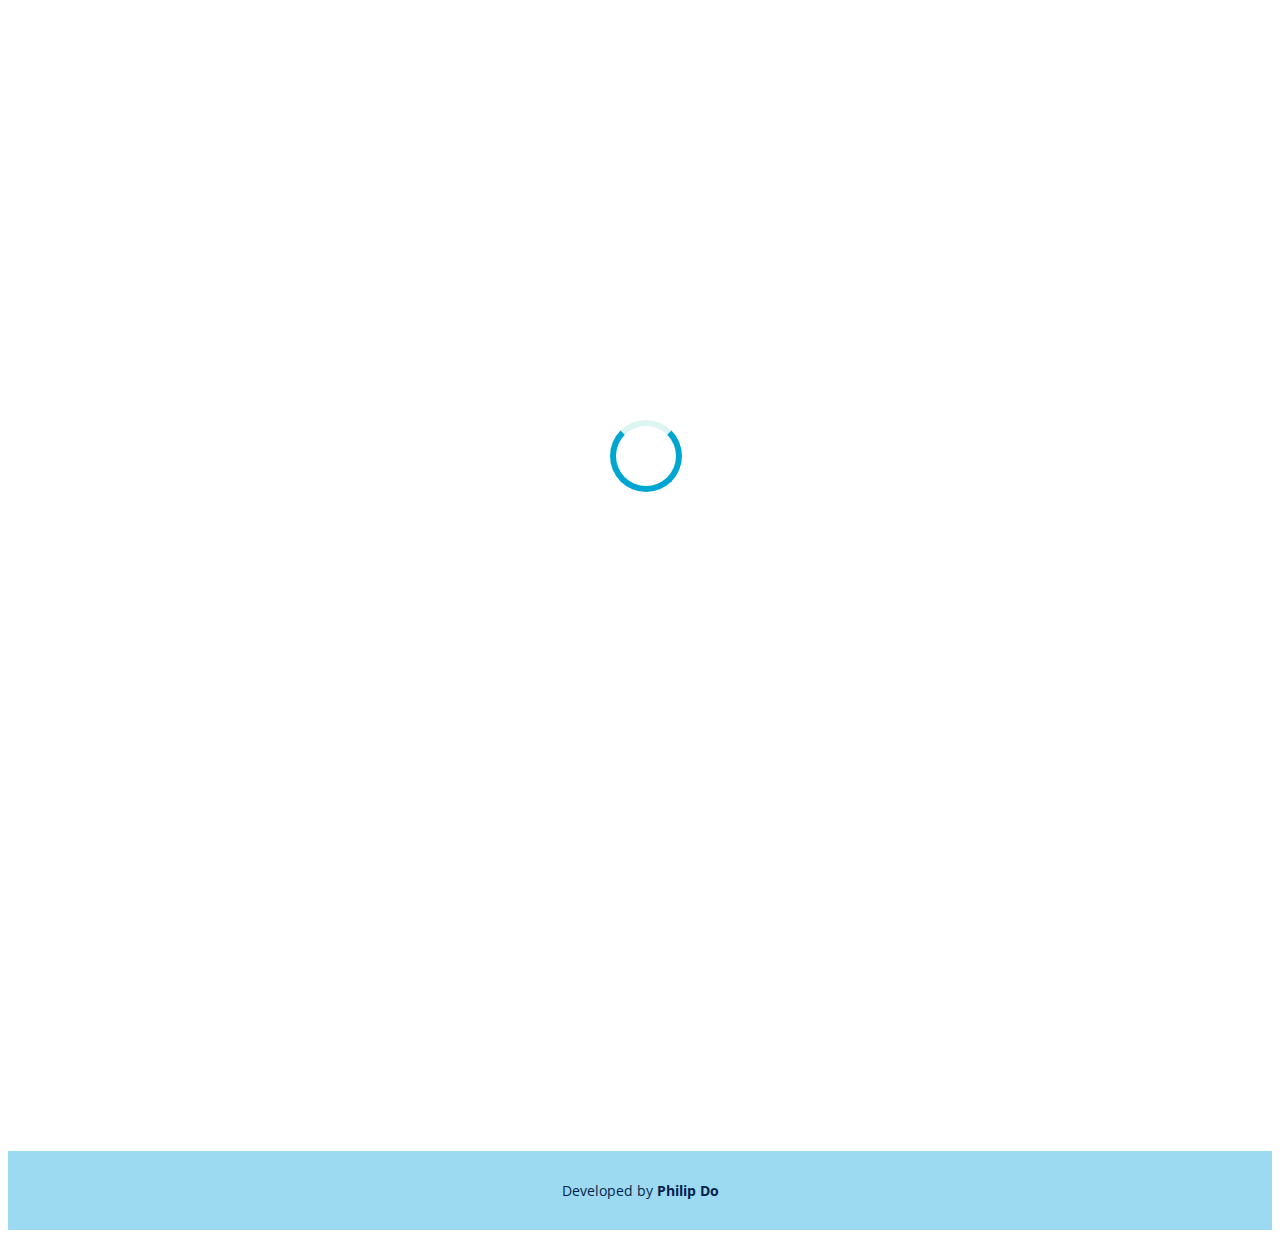
==== commit 236a9fa5: "Update headshot border radius, contributions count, and security fixes" ====
--- a/index.html
+++ b/index.html
@@ -58,9 +58,9 @@
       </nav><!-- .navbar -->
 
       <div class="header-social-links">
-        <a href="https://github.com/philipdoucla" target="_blank" class="github"><i class="bi bi-github"></i></a>
-        <a href="https://www.instagram.com/philipthecar/" target="_blank" class="instagram"><i class="bi bi-instagram"></i></a>
-        <a href="https://www.linkedin.com/in/philip-do-624b78189/" target="_blank" class="linkedin"><i class="bi bi-linkedin"></i></i></a>
+        <a href="https://github.com/philipdoucla" target="_blank" rel="noopener" class="github"><i class="bi bi-github"></i></a>
+        <a href="https://www.instagram.com/philipthecar/" target="_blank" rel="noopener" class="instagram"><i class="bi bi-instagram"></i></a>
+        <a href="https://www.linkedin.com/in/philip-do-624b78189/" target="_blank" rel="noopener" class="linkedin"><i class="bi bi-linkedin"></i></i></a>
       </div>
 
     </div>
@@ -81,13 +81,6 @@
     <div class="container">
       <div class="copyright">
         Developed by <strong>Philip Do</strong>
-      </div>
-      <div class="credits">
-        <!-- All the links in the footer should remain intact. -->
-        <!-- You can delete the links only if you purchased the pro version. -->
-        <!-- Licensing information: https://bootstrapmade.com/license/ -->
-        <!-- Purchase the pro version with working PHP/AJAX contact form: https://bootstrapmade.com/kelly-free-bootstrap-cv-resume-html-template/ -->
-        Inspired by <a href="https://bootstrapmade.com/" target="_blank">BootstrapMade</a>
       </div>
     </div>
   </footer><!-- End  Footer -->
--- a/assets/css/style.css
+++ b/assets/css/style.css
@@ -11,6 +11,10 @@
 body {
   font-family: "Open Sans", sans-serif;
   color: #061f4a;
+}
+
+h2 {
+  color: #046b99;
 }
 
 a {
@@ -377,7 +381,7 @@
 .navbar-mobile a:focus {
   font-size: 15px;
   padding-right: 15px;
-  color: #222222;
+  color: #061f4a;
 }
 
 .navbar-mobile a:hover,
@@ -488,7 +492,8 @@
 @media (max-width: 992px) {
   #hero:before {
     content: "";
-    background: rgba(255, 255, 255, 0.8);
+    background: #dce4ef;
+    opacity: 0.85;
     position: absolute;
     bottom: 0;
     top: 0;
@@ -499,11 +504,13 @@
   #hero h1 {
     font-size: 28px;
     line-height: 36px;
+    text-align: center;
   }
 
   #hero h2 {
     font-size: 18px;
     line-height: 24px;
+    text-align: center;
   }
 }
 
@@ -606,7 +613,7 @@
 .about .content h3 {
   font-weight: 700;
   font-size: 26px;
-  color: #555555;
+  color: #061f4a;
 }
 
 .about .content ul {
@@ -626,6 +633,10 @@
 
 .about .content p:last-child {
   margin-bottom: 0;
+}
+
+.about .headshot {
+  border-radius: 14px;
 }
 
 /*--------------------------------------------------------------
@@ -645,7 +656,7 @@
   display: block;
   font-weight: 600;
   font-family: "Poppins", sans-serif;
-  color: #222222;
+  color: #061f4a;
 }
 
 .skills .progress .skill .val {
@@ -771,7 +782,7 @@
   font-weight: 400;
   margin-top: 20px;
   margin-bottom: 20px;
-  color: #222222;
+  color: #061f4a;
 }
 
 .resume .resume-item {
@@ -870,7 +881,7 @@
 }
 
 .services .icon-box h4 a {
-  color: #222222;
+  color: #061f4a;
   transition: ease-in-out 0.3s;
 }
 
@@ -974,7 +985,7 @@
   font-weight: 500;
   line-height: 1;
   text-transform: uppercase;
-  color: #444444;
+  color: #061f4a;
   margin-bottom: 5px;
   transition: all 0.3s ease-in-out;
   border-radius: 50px;
@@ -1167,14 +1178,14 @@
   font-size: 22px;
   font-weight: 600;
   margin-bottom: 5px;
-  color: #222222;
+  color: #061f4a;
 }
 
 .contact .info p {
   padding: 0 0 0 60px;
   margin-bottom: 0;
   font-size: 14px;
-  color: #555555;
+  color: #061f4a;
 }
 
 .contact .info .email,
